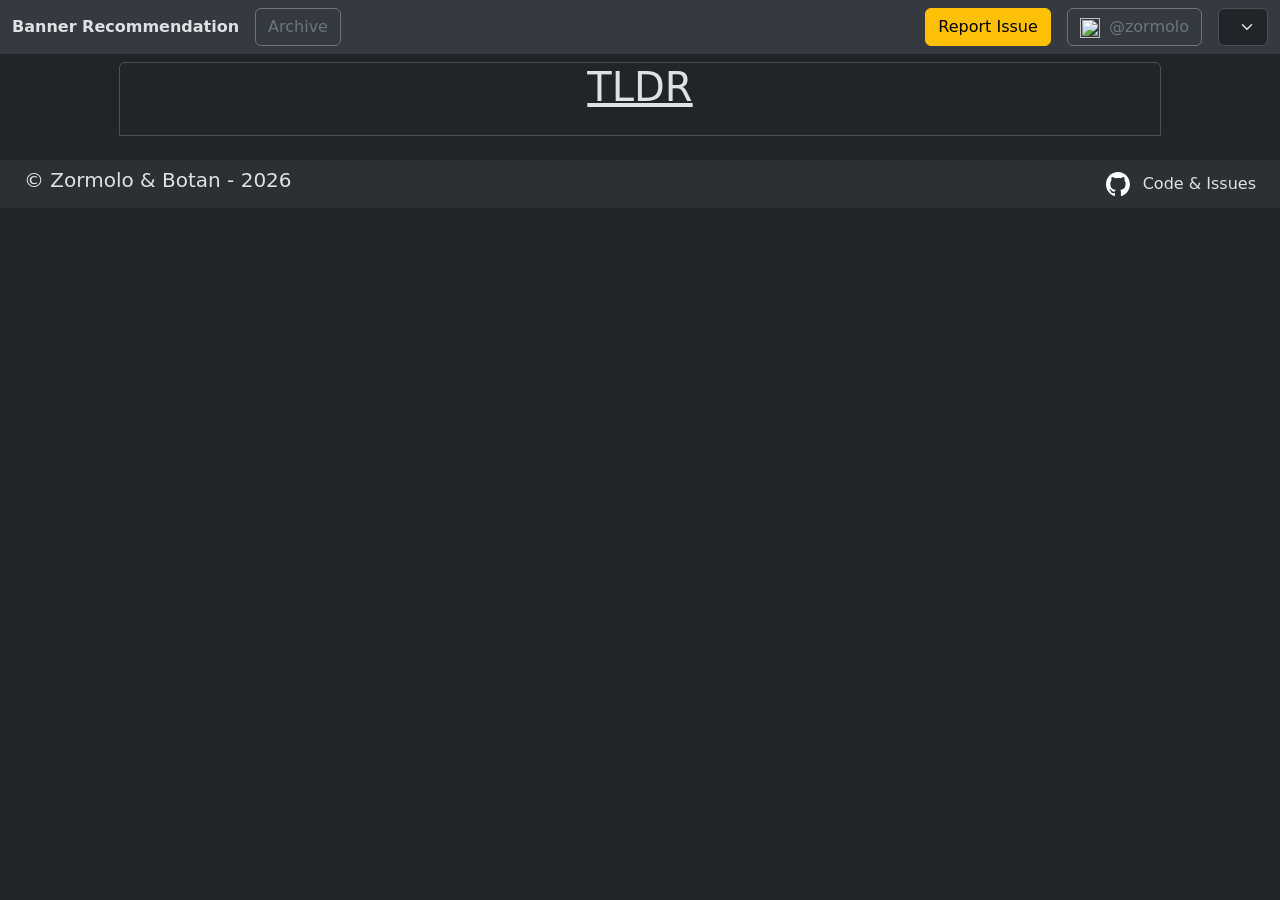
==== index.html @ 5e37e326 "added highlighted pullprio" ====
<!DOCTYPE html>
<html lang="en" data-bs-theme="dark">
<head>
  <meta charset="UTF-8">
  <meta name="viewport" content="width=device-width, initial-scale=1.0">
  <meta name="description" content="A Site about Banner Recommendations for the Game: Brown Dust 2. Made by Zormolo & Botan">

  <link rel="icon" type="image/x-icon" href="./public/images/favicon/favicon.ico">
  <link rel="icon" type="image/png" sizes="16x16" href="./public/images/favicon/favicon-16x16.png">
  <link rel="icon" type="image/png" sizes="32x32" href="./public/images/favicon/favicon-32x32.png">
  <link rel="apple-touch-icon" sizes="180x180" href="./public/images/favicon/apple-touch-icon.png">
  <link rel="icon" type="image/png" sizes="192x192" href="./public/images/favicon/android-chrome-192x192.png">
  <link rel="icon" type="image/png" sizes="512x512" href="./public/images/favicon/android-chrome-512x512.png">

  <meta name="google-site-verification" content="iyQmtyQWnobFeqFgzh3pwhKETdWEKxUW23xHzJHVGwA" />
  <meta name="robots" content="index, follow">
  <meta name="googlebot" content="index, follow">

  <link rel="preload" href="./public/json/data.json" crossorigin="anonymous" as="fetch">
  <link rel="preload" href="./public/json/utils.json" crossorigin="anonymous" as="fetch">
  <link rel="preload" href="./public/js/generateSite.js" crossorigin="anonymous" as="script">
  <link rel="preload" href="https://cdn.jsdelivr.net/npm/bootstrap@5.3.8/dist/css/bootstrap.min.css" integrity="sha384-sRIl4kxILFvY47J16cr9ZwB07vP4J8+LH7qKQnuqkuIAvNWLzeN8tE5YBujZqJLB" crossorigin="anonymous" as="style">
  <link rel="preload" href="./public/css/custom.css" crossorigin="anonymous" as="style">
  <link rel="preload" href="https://cdn.jsdelivr.net/npm/bootstrap@5.3.8/dist/js/bootstrap.bundle.min.js" integrity="sha384-FKyoEForCGlyvwx9Hj09JcYn3nv7wiPVlz7YYwJrWVcXK/BmnVDxM+D2scQbITxI" crossorigin="anonymous" as="script">

  <link rel="stylesheet" href="https://cdn.jsdelivr.net/npm/bootstrap@5.3.8/dist/css/bootstrap.min.css" integrity="sha384-sRIl4kxILFvY47J16cr9ZwB07vP4J8+LH7qKQnuqkuIAvNWLzeN8tE5YBujZqJLB" crossorigin="anonymous">
  <link rel="stylesheet" href="./public/css/custom.css" crossorigin="anonymous">
  <title>Brown Dust 2 - Banner Recommendation</title>
</head>
<body class="container-fluid">
  <header class="row">
    <nav class="navbar bg-body-secondary">
      <div class="container-fluid">

        <div class="d-flex flex-row align-items-center">
          <div class="pe-3 text-blue"><b>Banner Recommendation</b></div>
          <div> <a class="btn btn-outline-secondary" href="/BD2-Banner-Recommendation/archive.html">Archive</a></div>
        </div>

        <ul class="navbar-nav flex-row gap-3">
          <li class="nav-item">
            <a class="btn btn-warning" href="https://github.com/Zormolo/BD2-Banner-Recommendation/issues/new" target="_blank">Report Issue</a>
          </li>
          <li class="nav-item d-flex align-items-center">
            <a class="btn btn-outline-secondary">
              <span class="pe-1">
                <img src="./public/images/discord.svg" width="20px" height="20px" alt="">
              </span>
              @zormolo
            </a
>         </li>
          <li class="nav-item">
            <select data-shortcut-container class="form-select text-truncate"></select>
          </li>
        </ul>

      </div>
    </nav>
  </header>
  <main class="row">
    <div id="main-container" class="container-fluid pt-2">
      <div class="row pb-3">
        <div class="col-12 col-md-11 col-xl-10 mx-auto">
          <section class="container-fluid pb-2 border rounded-top">

            <div class="row">
              <div class="col-2 d-flex justify-content-center mx-0 flex-grow-1">
                <h1><u>TLDR</u></h1>
              </div>
            </div>

            <div class="row">
              <div data-tldr class="col-12 pb-2 d-flex flex-wrap justify-content-center arrowHide"></div>
            </div>

          </section>
        </div>
      </div>

      <template id="charBannerCard">
        <section data-char-banner-card class="row pt-2">
          <div class="col-11 mx-auto bg-body-tertiary rounded">
            <div class="row h-100 py-2">

              <div class="col-12 col-md-4 col-xl-2 pe-2 borderless border-end">
                <div class="w-100 h-100 d-flex justify-content-center">
                  <picture class="my-auto">
                    <source data-costume-image-avif class="costumeSize" type="image/avif" />
                    <img data-costume-image class="costumeSize" loading="lazy">
                  </picture>
                </div>
              </div>

              <div class="col d-flex flex-column">
                <div class="row border-bottom mx-1 pb-2 pt-4 pt-md-0  border-2">
                  <div data-banner-name class="col d-flex justify-content-center">
                  </div>
                </div>

                <div class="row pt-2">
                  <div class="col">
                    <div class="container-fluid">
                      <ul class="nav nav-pills gap-1" role="tablist">
                        <li class="nav-item">
                          <button class="nav-link active" data-basic-tab data-bs-toggle="tab" data-bs-target="#basic" type="button" role="tab">Basic Info</button>
                        </li>
                        <li class="nav-item">
                          <button class="nav-link" data-pac-tab data-bs-toggle="tab" data-bs-target="#pac" type="button" role="tab">Pros & Cons</button>
                        </li>
                        <li class="nav-item">
                          <button class="nav-link" data-mode-tab data-bs-toggle="tab" data-bs-target="#mode" type="button" role="tab">Mode Rating</button>
                        </li>
                      </ul>
                    </div>
                  </div>
                </div>

                <div class="tab-content d-flex flex-grow-1">
                  <div class="container-fluid tab-pane fade show active" id="basic" role="tabpanel">
                    <div class="row h-100">

                      <div class="col-12 col-xl-4 col-xxl-4 pe-0 pt-3 pb-2 py-xl-0 d-flex align-items-center">
                        <div class="w-100">
                          <ul class="list-unstyled">
                            <li><span data-role><b>Role - </b></span></li>
                            <li><span><b>Element - </b><img data-property loading="lazy" width="32px" height="32px"></span></li>
                            <li><span data-dmg-type><b class="text-light">Damage Type - </b></span></li>
                            <br>
                            <li data-banner-periode></li>
                            <li data-banner-time-left></li>
                          </ul>
                        </div>
                      </div>

                      <div class="col-12 col-xl-8 col-xxl-4 d-flex align-items-center">
                        <div class="container-fluid">
                          <div class="row pb-3">
                            <div class="col">
                              <h2>Breakpoints:</h2>
                            </div>
                          </div>
                          <div class="row w-100">
                            <div class="col">
                              <ul data-breakpoints class="list-group list-group-flush p-2 border border-3 rounded"></ul>
                            </div>
                          </div>
                        </div>

                      </div>

                      <div class="col-12 col-xl-12 col-xxl-4 pt-3 pt-xxl-0 d-flex align-items-center">
                        <div class="container-fluid">
                          <div class="row pb-3">
                            <div class="col">
                              <h2>Should you pull on this banner?</h2>
                            </div>
                          </div>
                          <div class="row">
                            <div class="col">
                              <p data-pull-rec></p>
                            </div>
                          </div>
                        </div>
                      </div>

                    </div>
                  </div>

                  <div class="container-fluid tab-pane fade" id="pac" role="tabpanel">
                    <div class="row h-100">

                      <div class="col-6 d-flex flex-column border-end border-2">
                        <div class="row pt-2">
                          <h3 class="text-success">Pros</h3>
                        </div>
                        <div class="row flex-grow-1">
                          <div class="col">
                            <ul data-pros class="list-group"></ul>
                          </div>
                        </div>
                      </div>

                      <div class="col-6 d-flex flex-column">
                        <div class="row pt-2">
                          <h3 class="text-danger">Cons</h3>
                        </div>
                        <div class="row flex-grow-1">
                          <div class="col">
                            <ul data-cons class="list-group"></ul>
                          </div>
                        </div>

                      </div>

                    </div>
                  </div>

                  <div class="container-fluid tab-pane fade" id="mode" role="tabpanel">
                    <div class="row h-100">
                      <div class="col pt-4">
                        <div class="container-fluid py-2 text-center">

                          <div class="row pb-2 border-bottom border-3">
                            <div class="col-4"><b>Fiend Hunter [FH]</b></div>
                            <div class="col-4"><b>Guild Raid [GR]</b></div>
                            <div class="col-4"><b>Last Night [LN]</b></div>
                          </div>
                          <div class="row pb-3">
                            <div data-fh class="col-4"></div>
                            <div data-gr class="col-4"></div>
                            <div data-ln class="col-4"></div>
                          </div>
                          <div class="row py-2 border-bottom border-3">
                            <div class="col-4"><b>Tower of Salvation [TOS]</b></div>
                            <div class="col-4"><b>Mirror War [MW]</b></div>
                            <div class="col-4"><b>Golden Colloseum [GC]</b></div>
                          </div>
                          <div class="row pb-3">
                            <div data-tos class="col-4"></div>
                            <div data-mw class="col-4"></div>
                            <div data-gc class="col-4"></div>
                          </div>
                          <div class="row pb-2 border-bottom border-3 justify-content-center">
                            <div class="col-6"><b>General / Event Challanges</b></div>
                          </div>
                          <div class="row justify-content-center">
                            <div data-gen class="col-6"></div>
                          </div>

                        </div>
                      </div>
                    </div>
                  </div>
                </div>

              </div>

            </div>
          </div>
        </section>
      </template>
    </div>
  </main>

  <footer class="row bg-body-tertiary">
    <div class="container-fluid">
      <nav class="navbar">
        <div class="container-fluid">
          <h5>&copy; Zormolo & Botan - <script>document.write( new Date().getFullYear() )</script></h3>
          <a href="https://github.com/Zormolo/BD2-Banner-Recommendation" class="nav-link">
            <img src="./public/images/github-mark-white.svg" width="24px" height="24px" alt="">
            <span class="ps-2">Code & Issues</span>
          </a>
        </div>
      </nav>
    </div>
  </footer>

  <script src="./public/js/generateSite.js" crossorigin="anonymous"></script>
  <script src="https://cdn.jsdelivr.net/npm/bootstrap@5.3.8/dist/js/bootstrap.bundle.min.js" integrity="sha384-FKyoEForCGlyvwx9Hj09JcYn3nv7wiPVlz7YYwJrWVcXK/BmnVDxM+D2scQbITxI" crossorigin="anonymous"></script>
</body>
</html>
---- public/css/custom.css ----
.costumeSize {
  max-height: 400px;
  max-width: 100%;
}

#main-container:last-child {
  padding-bottom: 0.5rem;
}

header {
  position: sticky;
  top: 0;
  z-index: 100;
}

.arrowHide > div:last-child > span {
  display: none;
}

section {
  scroll-margin-top: 3rem;
}

.nav-pills .nav-link {
  color: var(--text-color);
  border: 1px solid var(--bs-gray);
}

.nav-pills .nav-link.active, .nav-pills .nav-link.active:hover {
  background: var(--bs-dark-bg-subtle);
  cursor: default;
}

.nav-link:hover {
  background-color: var(--bs-dark);
}

.navbar select {
  cursor: pointer;
}

.navbar select:focus {
  box-shadow: none;
}

.text-magic {
  color: #c994fd;
}

.text-physical {
  color: #dcc27a;
}

.text-ur {
  background: linear-gradient( 165deg,#FF55FF 0%, #B660FC 25%, #85E1FE 50%, #66F4A3 75%, #FFFF66 95% );
  background-clip: text;
  color: transparent;
}

.text-sr {
  background: linear-gradient( 180deg,#F3B7FE 0%, #CDACFF 25%, #C184FE 70% );
  background-clip: text;
  color: transparent;
}

.text-r {
  background: linear-gradient( 180deg,#73B8FE 50%, #5F9EFE 70% );
  background-clip: text;
  color: transparent;
}

.text-n {
  background: linear-gradient( 180deg,#CECECE 50%, #A3A3A3 70% );
  background-clip: text;
  color: transparent;
}

@media (max-width: 768px) {
  .borderless {
    border-width: 0 !important;
  }
}

@media (max-width: 576px) {
  .navbar select {
    max-width: 16rem;
  }
}

@media (max-width: 490px) {
  .navbar select {
    max-width: 13rem;
  }
}

@media (max-width: 440px) {
  .navbar select {
    max-width: 11rem;
  }
}

@media (max-width: 405px) {
  .navbar select {
    max-width: 9rem;
  }
}
---- public/css/custom.css ----
.costumeSize {
  max-height: 400px;
  max-width: 100%;
}

#main-container:last-child {
  padding-bottom: 0.5rem;
}

header {
  position: sticky;
  top: 0;
  z-index: 100;
}

.arrowHide > div:last-child > span {
  display: none;
}

section {
  scroll-margin-top: 3rem;
}

.nav-pills .nav-link {
  color: var(--text-color);
  border: 1px solid var(--bs-gray);
}

.nav-pills .nav-link.active, .nav-pills .nav-link.active:hover {
  background: var(--bs-dark-bg-subtle);
  cursor: default;
}

.nav-link:hover {
  background-color: var(--bs-dark);
}

.navbar select {
  cursor: pointer;
}

.navbar select:focus {
  box-shadow: none;
}

.text-magic {
  color: #c994fd;
}

.text-physical {
  color: #dcc27a;
}

.text-ur {
  background: linear-gradient( 165deg,#FF55FF 0%, #B660FC 25%, #85E1FE 50%, #66F4A3 75%, #FFFF66 95% );
  background-clip: text;
  color: transparent;
}

.text-sr {
  background: linear-gradient( 180deg,#F3B7FE 0%, #CDACFF 25%, #C184FE 70% );
  background-clip: text;
  color: transparent;
}

.text-r {
  background: linear-gradient( 180deg,#73B8FE 50%, #5F9EFE 70% );
  background-clip: text;
  color: transparent;
}

.text-n {
  background: linear-gradient( 180deg,#CECECE 50%, #A3A3A3 70% );
  background-clip: text;
  color: transparent;
}

@media (max-width: 768px) {
  .borderless {
    border-width: 0 !important;
  }
}

@media (max-width: 576px) {
  .navbar select {
    max-width: 16rem;
  }
}

@media (max-width: 490px) {
  .navbar select {
    max-width: 13rem;
  }
}

@media (max-width: 440px) {
  .navbar select {
    max-width: 11rem;
  }
}

@media (max-width: 405px) {
  .navbar select {
    max-width: 9rem;
  }
}
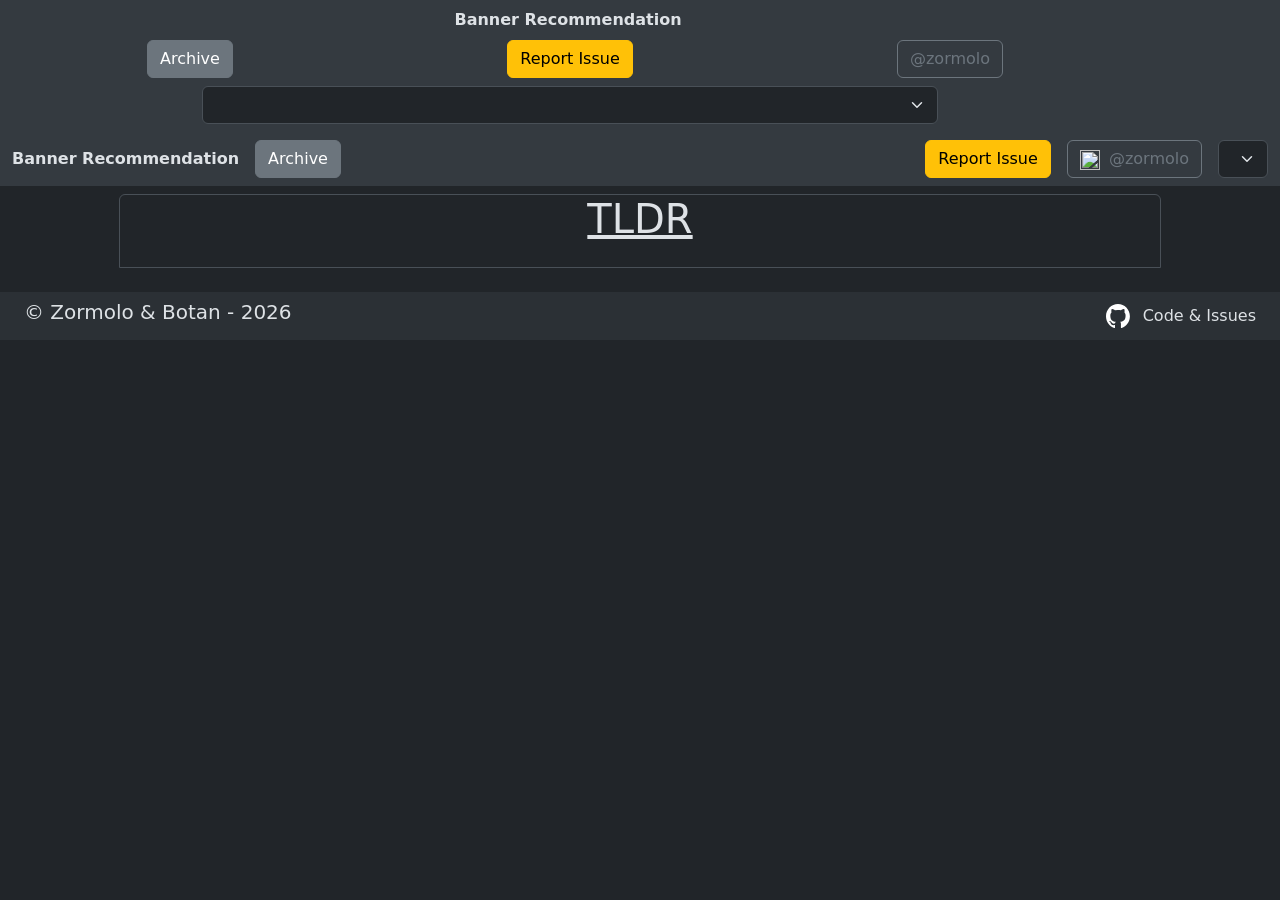
==== commit 7962ca21: "Standadized Roles, Added Badges for Displaying the roles on bannerCard / costumeCard" ====
--- a/index.html
+++ b/index.html
@@ -28,29 +28,54 @@
   <title>Brown Dust 2 - Banner Recommendation</title>
 </head>
 <body class="container-fluid">
-  <header class="row">
+  <header class="row small-header">
+    <nav class="col navbar bg-body-secondary">
+      <div class="container justify-content-center w-100 mx-0 px-0">
+        <div class="row w-100 text-center pb-2 mx-0" >
+          <div class="col pe-3"><b>Banner Recommendation</b></div>
+        </div>
+        <div class="row pb-2 w-100 mx-0">
+          <div class="col-4 text-center">
+            <a class="btn btn-secondary" href="/BD2-Banner-Recommendation/archive.html">Archive</a>
+          </div>
+          <div class="col-4 text-center">
+            <a class="btn btn-warning text-truncate" href="https://github.com/Zormolo/BD2-Banner-Recommendation/issues/new" target="_blank">Report Issue</a>
+          </div>
+          <div class="col-4 text-center">
+            <a class="btn btn-outline-secondary">@zormolo</a>
+          </div>
+        </div>
+        <div class="row w-100">
+          <div class="col col-sm-8 d-flex mx-auto justify-content-center">
+            <select data-shortcut-container-small class="form-select"></select>
+          </div>
+        </div>
+      </div>
+    </nav>
+  </header>
+  <header class="row big-header">
     <nav class="navbar bg-body-secondary">
       <div class="container-fluid">
 
         <div class="d-flex flex-row align-items-center">
           <div class="pe-3 text-blue"><b>Banner Recommendation</b></div>
-          <div> <a class="btn btn-outline-secondary" href="/BD2-Banner-Recommendation/archive.html">Archive</a></div>
+          <a class="btn btn-secondary" href="/BD2-Banner-Recommendation/archive.html">Archive</a>
         </div>
 
         <ul class="navbar-nav flex-row gap-3">
           <li class="nav-item">
-            <a class="btn btn-warning" href="https://github.com/Zormolo/BD2-Banner-Recommendation/issues/new" target="_blank">Report Issue</a>
+            <a class="btn btn-warning text-truncate" href="https://github.com/Zormolo/BD2-Banner-Recommendation/issues/new" target="_blank">Report Issue</a>
           </li>
           <li class="nav-item d-flex align-items-center">
             <a class="btn btn-outline-secondary">
-              <span class="pe-1">
-                <img src="./public/images/discord.svg" width="20px" height="20px" alt="">
+              <span class="pe-1 text-truncate">
+                <img class="d-none d-sm-inline" src="./public/images/discord.svg" width="20px" height="20px" alt="">
               </span>
               @zormolo
-            </a
->         </li>
+            </a>
+          </li>
           <li class="nav-item">
-            <select data-shortcut-container class="form-select text-truncate"></select>
+            <select data-shortcut-container-big class="form-select text-truncate"></select>
           </li>
         </ul>
 
@@ -122,7 +147,7 @@
                       <div class="col-12 col-xl-4 col-xxl-4 pe-0 pt-3 pb-2 py-xl-0 d-flex align-items-center">
                         <div class="w-100">
                           <ul class="list-unstyled">
-                            <li><span data-role><b>Role - </b></span></li>
+                            <li class="pb-1"><span data-role><b>Role - </b></span></li>
                             <li><span><b>Element - </b><img data-property loading="lazy" width="32px" height="32px"></span></li>
                             <li><span data-dmg-type><b class="text-light">Damage Type - </b></span></li>
                             <br>
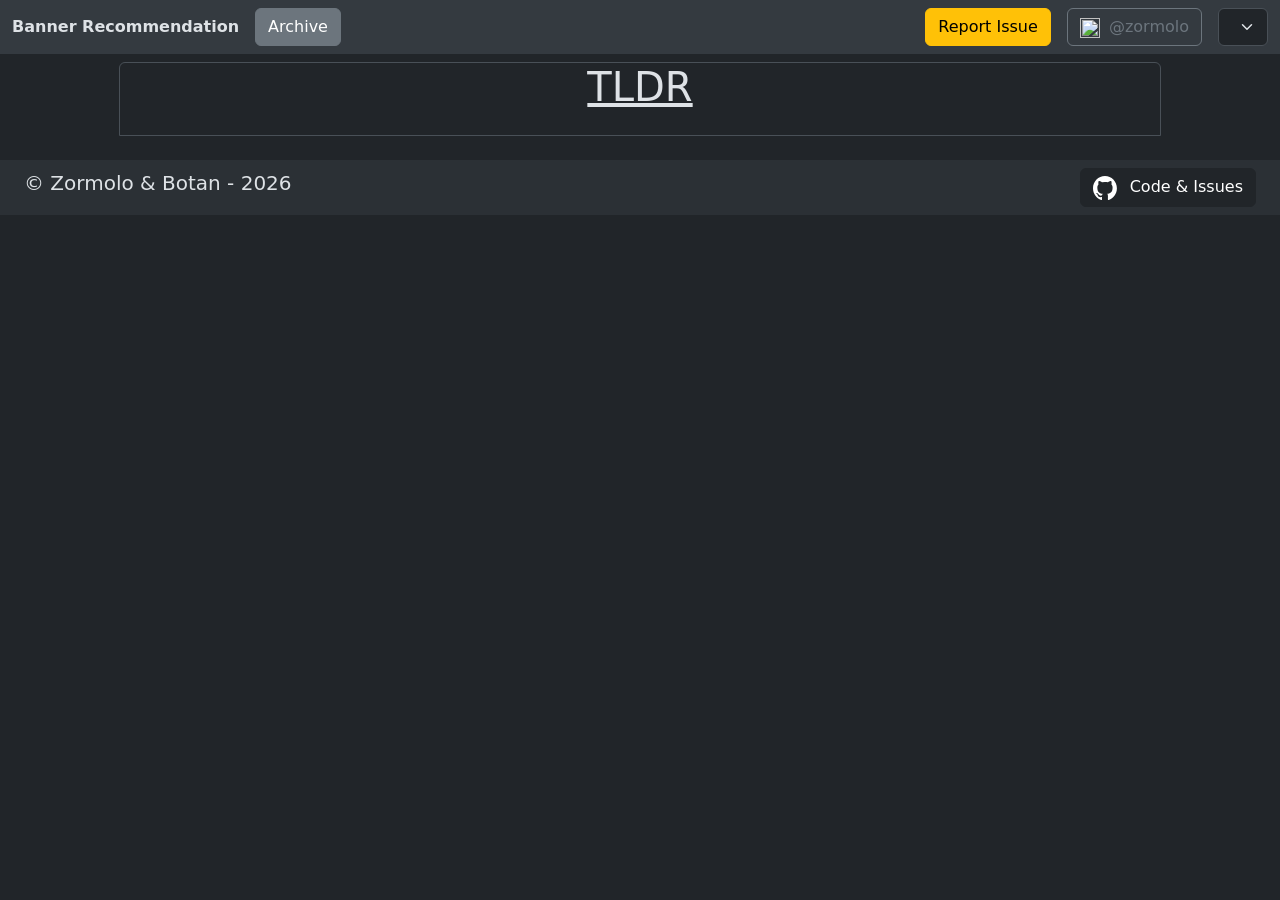
==== commit da8533ea: "fixed more css stuff on mobil shit" ====
--- a/index.html
+++ b/index.html
@@ -107,7 +107,7 @@
           <div class="col-11 mx-auto bg-body-tertiary rounded">
             <div class="row h-100 py-2">
 
-              <div class="col-12 col-md-4 col-xl-2 pe-2 borderless border-end">
+              <div class="col-12 col-md-4 col-xl-2 pe-2 border-end borderless">
                 <div class="w-100 h-100 d-flex justify-content-center">
                   <picture class="my-auto">
                     <source data-costume-image-avif class="costumeSize" type="image/avif" />
@@ -122,17 +122,17 @@
                   </div>
                 </div>
 
-                <div class="row pt-2">
+                <div class="row py-2">
                   <div class="col">
                     <div class="container-fluid">
                       <ul class="nav nav-pills gap-1" role="tablist">
-                        <li class="nav-item">
+                        <li class="nav-item tablist-entry">
                           <button class="nav-link active" data-basic-tab data-bs-toggle="tab" data-bs-target="#basic" type="button" role="tab">Basic Info</button>
                         </li>
-                        <li class="nav-item">
+                        <li class="nav-item tablist-entry">
                           <button class="nav-link" data-pac-tab data-bs-toggle="tab" data-bs-target="#pac" type="button" role="tab">Pros & Cons</button>
                         </li>
-                        <li class="nav-item">
+                        <li class="nav-item tablist-entry">
                           <button class="nav-link" data-mode-tab data-bs-toggle="tab" data-bs-target="#mode" type="button" role="tab">Mode Rating</button>
                         </li>
                       </ul>
@@ -149,7 +149,7 @@
                           <ul class="list-unstyled">
                             <li class="pb-1"><span data-role><b>Role - </b></span></li>
                             <li><span><b>Element - </b><img data-property loading="lazy" width="32px" height="32px"></span></li>
-                            <li><span data-dmg-type><b class="text-light">Damage Type - </b></span></li>
+                            <li><b data-dmg-type><span class="text-light">Damage Type - </span></b></li>
                             <br>
                             <li data-banner-periode></li>
                             <li data-banner-time-left></li>
@@ -272,7 +272,7 @@
       <nav class="navbar">
         <div class="container-fluid">
           <h5>&copy; Zormolo & Botan - <script>document.write( new Date().getFullYear() )</script></h3>
-          <a href="https://github.com/Zormolo/BD2-Banner-Recommendation" class="nav-link">
+          <a href="https://github.com/Zormolo/BD2-Banner-Recommendation" class="btn btn-dark">
             <img src="./public/images/github-mark-white.svg" width="24px" height="24px" alt="">
             <span class="ps-2">Code & Issues</span>
           </a>
--- a/public/css/custom.css
+++ b/public/css/custom.css
@@ -75,32 +75,63 @@
   color: transparent;
 }
 
-@media (max-width: 768px) {
-  .borderless {
-    border-width: 0 !important;
+.text-teal {
+  color: var( --bs-teal );
+}
+
+.small-header {
+    display: none;
+  }
+
+.big-header {
+  display: flex;
+}
+
+@media ( max-width: 414px ) {
+  .tablist-entry .nav-link {
+    padding-left: 0.25rem;
+    padding-right: 0.25rem;
   }
 }
 
-@media (max-width: 576px) {
-  .navbar select {
-    max-width: 16rem;
+@media ( min-width: 415px ) and ( max-width: 450px ) {
+  .tablist-entry {
+    padding-left: 0.25rem;
+    padding-right: 0.25rem;
+  }
+
+  .tablist-entry .nav-link {
+    padding-left: 0.5rem;
+    padding-right: 0.5rem;
   }
 }
 
-@media (max-width: 490px) {
-  .navbar select {
-    max-width: 13rem;
+@media (max-width: 767px) {
+  .border-end.borderless {
+    border-right-width: 0 !important;
   }
 }
 
-@media (max-width: 440px) {
-  .navbar select {
-    max-width: 11rem;
+@media (max-width: 768px) {
+  .small-header {
+    display: flex;
+  }
+
+  .small-header .container {
+    max-width: 768px;
+  }
+
+  .small-header .btn {
+    min-width: 6rem;
+  }
+
+  .big-header {
+    display: none;
   }
 }
 
-@media (max-width: 405px) {
+@media ( min-width: 769px ) and ( max-width: 900px ) {
   .navbar select {
-    max-width: 9rem;
+    max-width: 10rem;
   }
 }
--- a/public/css/custom.css
+++ b/public/css/custom.css
@@ -75,32 +75,63 @@
   color: transparent;
 }
 
-@media (max-width: 768px) {
-  .borderless {
-    border-width: 0 !important;
+.text-teal {
+  color: var( --bs-teal );
+}
+
+.small-header {
+    display: none;
+  }
+
+.big-header {
+  display: flex;
+}
+
+@media ( max-width: 414px ) {
+  .tablist-entry .nav-link {
+    padding-left: 0.25rem;
+    padding-right: 0.25rem;
   }
 }
 
-@media (max-width: 576px) {
-  .navbar select {
-    max-width: 16rem;
+@media ( min-width: 415px ) and ( max-width: 450px ) {
+  .tablist-entry {
+    padding-left: 0.25rem;
+    padding-right: 0.25rem;
+  }
+
+  .tablist-entry .nav-link {
+    padding-left: 0.5rem;
+    padding-right: 0.5rem;
   }
 }
 
-@media (max-width: 490px) {
-  .navbar select {
-    max-width: 13rem;
+@media (max-width: 767px) {
+  .border-end.borderless {
+    border-right-width: 0 !important;
   }
 }
 
-@media (max-width: 440px) {
-  .navbar select {
-    max-width: 11rem;
+@media (max-width: 768px) {
+  .small-header {
+    display: flex;
+  }
+
+  .small-header .container {
+    max-width: 768px;
+  }
+
+  .small-header .btn {
+    min-width: 6rem;
+  }
+
+  .big-header {
+    display: none;
   }
 }
 
-@media (max-width: 405px) {
+@media ( min-width: 769px ) and ( max-width: 900px ) {
   .navbar select {
-    max-width: 9rem;
+    max-width: 10rem;
   }
 }
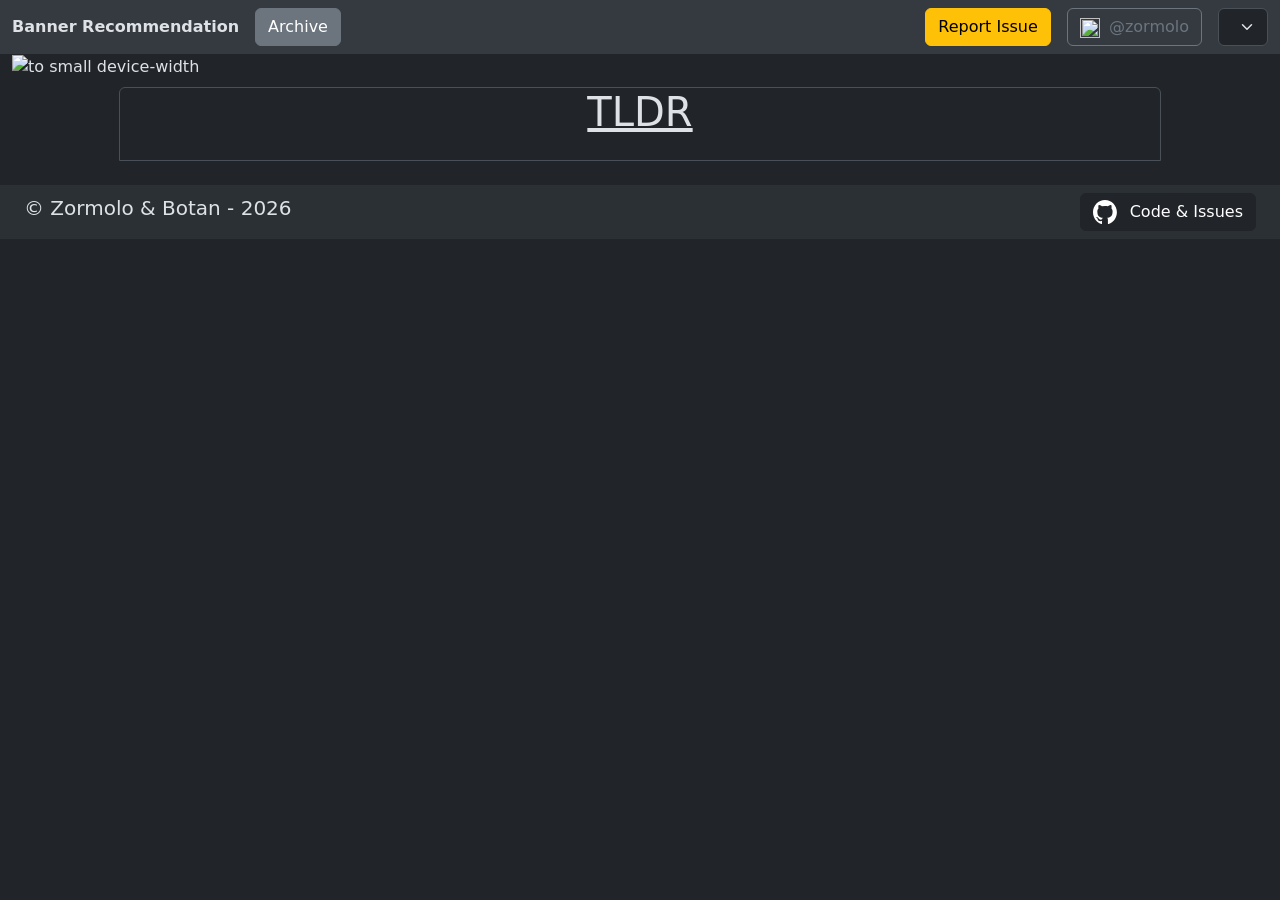
==== commit 9d947490: "adjusted colmuns on large devices for basic info tab" ====
--- a/index.html
+++ b/index.html
@@ -28,32 +28,29 @@
   <title>Brown Dust 2 - Banner Recommendation</title>
 </head>
 <body class="container-fluid">
-  <header class="row small-header">
+  <header class="row small-header sticky-header">
     <nav class="col navbar bg-body-secondary">
       <div class="container justify-content-center w-100 mx-0 px-0">
         <div class="row w-100 text-center pb-2 mx-0" >
           <div class="col pe-3"><b>Banner Recommendation</b></div>
         </div>
-        <div class="row pb-2 w-100 mx-0">
-          <div class="col-4 text-center">
-            <a class="btn btn-secondary" href="/BD2-Banner-Recommendation/archive.html">Archive</a>
+        <div class="row w-100 align-items-center">
+
+          <div class="col-auto">
+            <button type="button" class="btn btn-secondary py-0 px-1" data-bs-toggle="modal" data-bs-target="#burgerMenu">
+              <span>
+                <svg class="burger-icon"  xmlns="http://www.w3.org/2000/svg" viewBox="0 0 640 640"><!--!Font Awesome Free v7.2.0 by @fontawesome - https://fontawesome.com License - https://fontawesome.com/license/free Copyright 2026 Fonticons, Inc.--><path fill="currentColor" d="M96 160C96 142.3 110.3 128 128 128L512 128C529.7 128 544 142.3 544 160C544 177.7 529.7 192 512 192L128 192C110.3 192 96 177.7 96 160zM96 320C96 302.3 110.3 288 128 288L512 288C529.7 288 544 302.3 544 320C544 337.7 529.7 352 512 352L128 352C110.3 352 96 337.7 96 320zM544 480C544 497.7 529.7 512 512 512L128 512C110.3 512 96 497.7 96 480C96 462.3 110.3 448 128 448L512 448C529.7 448 544 462.3 544 480z"/></svg>
+              </span>
+            </button>
           </div>
-          <div class="col-4 text-center">
-            <a class="btn btn-warning text-truncate" href="https://github.com/Zormolo/BD2-Banner-Recommendation/issues/new" target="_blank">Report Issue</a>
-          </div>
-          <div class="col-4 text-center">
-            <a class="btn btn-outline-secondary">@zormolo</a>
-          </div>
-        </div>
-        <div class="row w-100">
-          <div class="col col-sm-8 d-flex mx-auto justify-content-center">
+          <div class="col-auto ms-auto">
             <select data-shortcut-container-small class="form-select"></select>
           </div>
         </div>
       </div>
     </nav>
   </header>
-  <header class="row big-header">
+  <header class="row big-header sticky-header">
     <nav class="navbar bg-body-secondary">
       <div class="container-fluid">
 
@@ -83,6 +80,13 @@
     </nav>
   </header>
   <main class="row">
+    <div class="to-small">
+      <picture>
+        <source class="costumeSize" type="image/avif" srcset="./public/images/avif/to-small.avif">
+        <img class="costumeSize" loading="lazy" src="./public/images/to-small.png" alt="to small device-width" title="to small device-width">
+      </picture>
+    </div>
+
     <div id="main-container" class="container-fluid pt-2">
       <div class="row pb-3">
         <div class="col-12 col-md-11 col-xl-10 mx-auto">
@@ -123,7 +127,7 @@
                 </div>
 
                 <div class="row py-2">
-                  <div class="col">
+                  <div class="col no-px">
                     <div class="container-fluid">
                       <ul class="nav nav-pills gap-1" role="tablist">
                         <li class="nav-item tablist-entry">
@@ -144,7 +148,7 @@
                   <div class="container-fluid tab-pane fade show active" id="basic" role="tabpanel">
                     <div class="row h-100">
 
-                      <div class="col-12 col-xl-4 col-xxl-4 pe-0 pt-3 pb-2 py-xl-0 d-flex align-items-center">
+                      <div class="col-12 col-xl-4 col-xxl-auto pe-0 pe-xxl-5 pt-3 pb-2 py-xl-0 d-flex align-items-center">
                         <div class="w-100">
                           <ul class="list-unstyled">
                             <li class="pb-1"><span data-role><b>Role - </b></span></li>
@@ -160,12 +164,12 @@
                       <div class="col-12 col-xl-8 col-xxl-4 d-flex align-items-center">
                         <div class="container-fluid">
                           <div class="row pb-3">
-                            <div class="col">
+                            <div class="col px-0">
                               <h2>Breakpoints:</h2>
                             </div>
                           </div>
                           <div class="row w-100">
-                            <div class="col">
+                            <div class="col px-0">
                               <ul data-breakpoints class="list-group list-group-flush p-2 border border-3 rounded"></ul>
                             </div>
                           </div>
@@ -173,15 +177,15 @@
 
                       </div>
 
-                      <div class="col-12 col-xl-12 col-xxl-4 pt-3 pt-xxl-0 d-flex align-items-center">
+                      <div class="col-12 col-xl-12 col-xxl pt-3 pt-xxl-0 d-flex align-items-center">
                         <div class="container-fluid">
                           <div class="row pb-3">
-                            <div class="col">
+                            <div class="col px-0">
                               <h2>Should you pull on this banner?</h2>
                             </div>
                           </div>
                           <div class="row">
-                            <div class="col">
+                            <div class="col px-0">
                               <p data-pull-rec></p>
                             </div>
                           </div>
@@ -246,7 +250,7 @@
                             <div data-gc class="col-4"></div>
                           </div>
                           <div class="row pb-2 border-bottom border-3 justify-content-center">
-                            <div class="col-6"><b>General / Event Challanges</b></div>
+                            <div class="col text-center"><b>General / Event Challanges</b></div>
                           </div>
                           <div class="row justify-content-center">
                             <div data-gen class="col-6"></div>
@@ -281,7 +285,45 @@
     </div>
   </footer>
 
+  <div class="modal fade" id="burgerMenu" tabindex="-1">
+    <div class="modal-dialog">
+      <div class="modal-content">
+        <div class="modal-header">
+          <button type="button" class="btn-close" data-bs-dismiss="modal"></button>
+        </div>
+        <div class="modal-body">
+
+          <div class="row header-btn-rotation align-items-center pb-2 w-100 mx-0">
+            <div class="col-8 col-sm-4 text-center">
+              <a class="btn btn-secondary w-100" href="/BD2-Banner-Recommendation/archive.html">Archive</a>
+            </div>
+            <div class="col-8 col-sm-4 text-center">
+              <a class="btn btn-warning w-100 text-truncate" href="https://github.com/Zormolo/BD2-Banner-Recommendation/issues/new" target="_blank">Report Issue</a>
+            </div>
+            <div class="col-8 col-sm-4 text-center">
+              <a class="btn btn-outline-secondary w-100 text-truncate" title="@zormolo">
+                <span class="pe-1 text-truncate">
+                  <img class="d-none d-sm-inline" src="./public/images/discord.svg" width="20px" height="20px" alt="">
+                </span>
+                @zormolo
+              </a>
+            </div>
+          </div>
+
+        </div>
+
+      </div>
+    </div>
+  </div>
+
   <script src="./public/js/generateSite.js" crossorigin="anonymous"></script>
   <script src="https://cdn.jsdelivr.net/npm/bootstrap@5.3.8/dist/js/bootstrap.bundle.min.js" integrity="sha384-FKyoEForCGlyvwx9Hj09JcYn3nv7wiPVlz7YYwJrWVcXK/BmnVDxM+D2scQbITxI" crossorigin="anonymous"></script>
+  <script>
+    document.getElementById('burgerMenu')
+  .addEventListener('shown.bs.modal', () => {
+    console.log('shown');
+    console.log(document.activeElement);
+  });
+  </script>
 </body>
 </html>
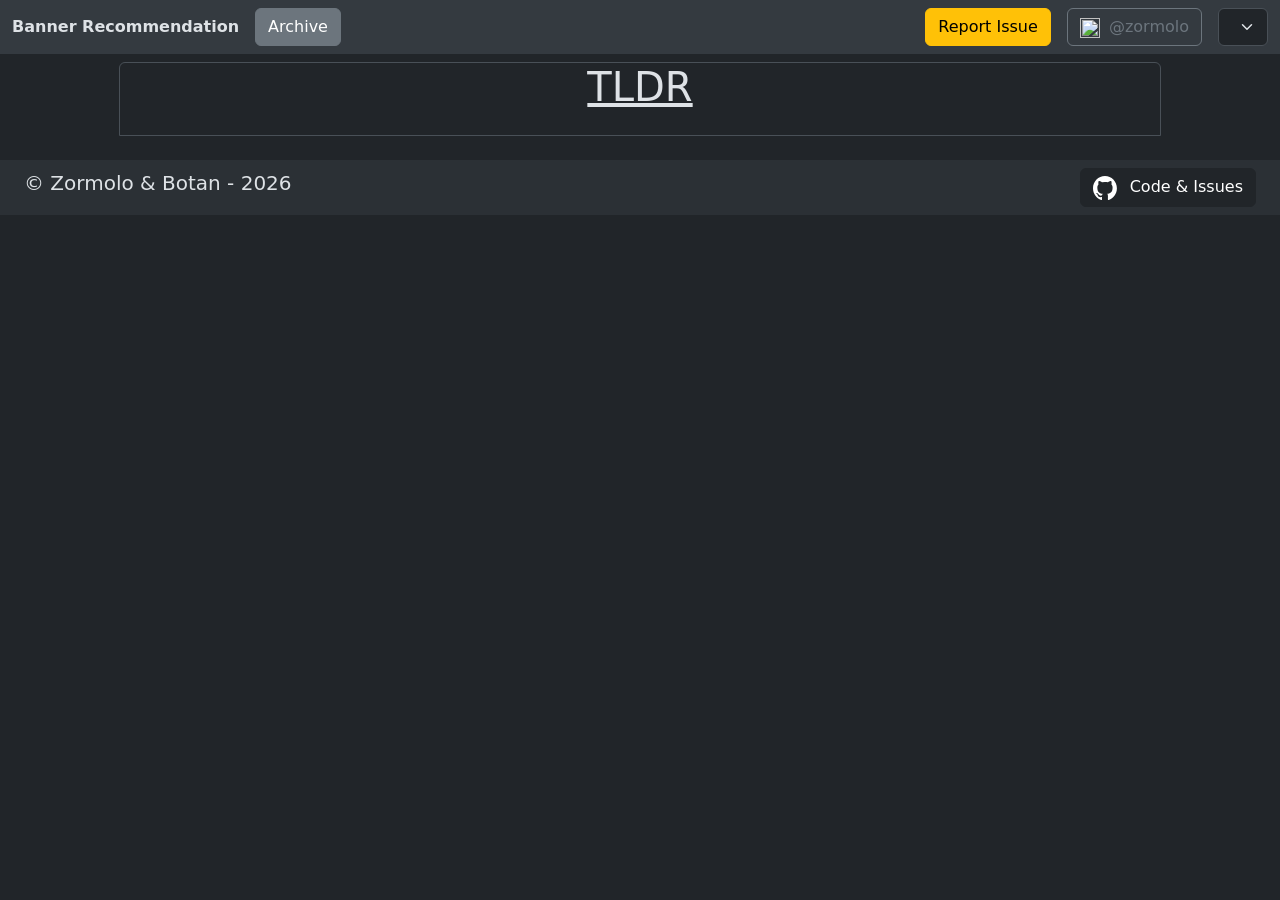
==== commit 04054db0: "standardized modeRatings in code, changed mode display for recs and archive" ====
--- a/index.html
+++ b/index.html
@@ -225,40 +225,50 @@
                   </div>
 
                   <div class="container-fluid tab-pane fade" id="mode" role="tabpanel">
-                    <div class="row h-100">
-                      <div class="col pt-4">
-                        <div class="container-fluid py-2 text-center">
-
-                          <div class="row pb-2 border-bottom border-3">
-                            <div class="col-4"><b>Fiend Hunter [FH]</b></div>
-                            <div class="col-4"><b>Guild Raid [GR]</b></div>
-                            <div class="col-4"><b>Last Night [LN]</b></div>
-                          </div>
-                          <div class="row pb-3">
-                            <div data-fh class="col-4"></div>
-                            <div data-gr class="col-4"></div>
-                            <div data-ln class="col-4"></div>
-                          </div>
-                          <div class="row py-2 border-bottom border-3">
-                            <div class="col-4"><b>Tower of Salvation [TOS]</b></div>
-                            <div class="col-4"><b>Mirror War [MW]</b></div>
-                            <div class="col-4"><b>Golden Colloseum [GC]</b></div>
-                          </div>
-                          <div class="row pb-3">
-                            <div data-tos class="col-4"></div>
-                            <div data-mw class="col-4"></div>
-                            <div data-gc class="col-4"></div>
-                          </div>
-                          <div class="row pb-2 border-bottom border-3 justify-content-center">
-                            <div class="col text-center"><b>General / Event Challanges</b></div>
-                          </div>
-                          <div class="row justify-content-center">
-                            <div data-gen class="col-6"></div>
-                          </div>
-
-                        </div>
+
+                    <div class="row w-100">
+                      <div class="col col-xl-8 mx-auto pt-4">
+                        <table class="table table-hover">
+                          <thead>
+                            <tr class="row border-3 border-top-0 border-start-0 border-end-0 text-center">
+                              <th class="col-6 border-3 border-top-0 border-start-0 border-bottom-0 pe-0">Mode</th>
+                              <th class="col-6 border-0">Rating</th>
+                            </tr>
+                          </thead>
+                          <tbody>
+                            <tr class="row border-1 border-top-0 border-start-0 border-end-0">
+                              <th class="col-6 border-3 border-top-0 border-start-0 border-bottom-0 pe-0">Fiend Hunter [FH]</th>
+                              <td data-fh class="col border-0"></td>
+                            </tr>
+                            <tr class="row border-1 border-top-0 border-start-0 border-end-0">
+                              <th class="col-6 border-3 border-top-0 border-start-0 border-bottom-0 pe-0">Guild Raid [GR]</th>
+                              <td data-gr class="col-6 border-0"></td>
+                            </tr>
+                            <tr class="row border-1 border-top-0 border-start-0 border-end-0">
+                              <th class="col-6 border-3 border-top-0 border-start-0 border-bottom-0 pe-0">Last Night [LN]</th>
+                              <td data-ln class="col-6 border-0"></td>
+                            </tr>
+                            <tr class="row border-1 border-top-0 border-start-0 border-end-0">
+                              <th class="col-6 border-3 border-top-0 border-start-0 border-bottom-0 pe-0">Tower of Salvation [TOS]</th>
+                              <td data-tos class="col-6 border-0"></td>
+                            </tr>
+                            <tr class="row border-1 border-top-0 border-start-0 border-end-0">
+                              <th class="col-6 border-3 border-top-0 border-start-0 border-bottom-0 pe-0">Mirror War [MW]</th>
+                              <td data-mw class="col-6 border-0"></td>
+                            </tr>
+                            <tr class="row border-1 border-top-0 border-start-0 border-end-0">
+                              <th class="col-6 border-3 border-top-0 border-start-0 border-bottom-0 pe-0">Golden Colloseum [GC]</th>
+                              <td data-gc class="col-6 border-0"></td>
+                            </tr>
+                            <tr class="row border-1 border-top-0 border-start-0 border-end-0">
+                              <th class="col-6 border-3 border-top-0 border-start-0 border-bottom-0 pe-0">General / Event Challanges</th>
+                              <td data-gen class="col-6 border-0"></td>
+                            </tr>
+                          </tbody>
+                        </table>
                       </div>
                     </div>
+
                   </div>
                 </div>
 
--- a/public/css/custom.css
+++ b/public/css/custom.css
@@ -3,11 +3,15 @@
   max-width: 100%;
 }
 
+#main-container {
+  display: none;
+}
+
 #main-container:last-child {
   padding-bottom: 0.5rem;
 }
 
-header {
+.sticky-header {
   position: sticky;
   top: 0;
   z-index: 100;
@@ -75,6 +79,26 @@
   color: transparent;
 }
 
+th {
+  border-color: var( --bs-table-border-color );
+}
+
+.bg-ur {
+  background: linear-gradient( 165deg,#FF55FF 0%, #B660FC 25%, #85E1FE 50%, #66F4A3 75%, #FFFF66 95% );
+}
+
+.bg-sr {
+  background: linear-gradient( 180deg,#F3B7FE 0%, #CDACFF 25%, #C184FE 70% );
+}
+
+.bg-r {
+  background: linear-gradient( 180deg,#73B8FE 50%, #5F9EFE 70% );
+}
+
+.bg-n {
+  background: linear-gradient( 180deg,#CECECE 50%, #A3A3A3 70% );
+}
+
 .text-teal {
   color: var( --bs-teal );
 }
@@ -85,6 +109,33 @@
 
 .big-header {
   display: flex;
+}
+
+.burger-icon {
+  width: 32px;
+}
+
+.ratingColorBox {
+  display: block;
+  width: 1rem;
+  height: 1rem;
+  margin-right: 0.25rem;
+}
+
+@media ( min-width: 350px ) {
+  #main-container {
+    display: inline;
+  }
+  .to-small {
+    display: none;
+  }
+}
+
+@media ( max-width: 370px ) {
+  .no-px {
+    padding-left: 0.25rem;
+    padding-right: 0;
+  }
 }
 
 @media ( max-width: 414px ) {
@@ -106,6 +157,24 @@
   }
 }
 
+@media ( max-width: 469px ) {
+  .header-btn-rotation {
+    flex-direction: column;
+    gap: 0.5rem;
+  }
+}
+
+@media ( min-width: 470px ) {
+  .header-btn-rotation {
+    flex-direction: row;
+  }
+
+  .header-btn-rotation .col-sm-4 {
+    flex: 0 0 auto;
+    width: 33.33333333%;
+  }
+}
+
 @media (max-width: 767px) {
   .border-end.borderless {
     border-right-width: 0 !important;
@@ -121,10 +190,6 @@
     max-width: 768px;
   }
 
-  .small-header .btn {
-    min-width: 6rem;
-  }
-
   .big-header {
     display: none;
   }
--- a/public/css/custom.css
+++ b/public/css/custom.css
@@ -3,11 +3,15 @@
   max-width: 100%;
 }
 
+#main-container {
+  display: none;
+}
+
 #main-container:last-child {
   padding-bottom: 0.5rem;
 }
 
-header {
+.sticky-header {
   position: sticky;
   top: 0;
   z-index: 100;
@@ -75,6 +79,26 @@
   color: transparent;
 }
 
+th {
+  border-color: var( --bs-table-border-color );
+}
+
+.bg-ur {
+  background: linear-gradient( 165deg,#FF55FF 0%, #B660FC 25%, #85E1FE 50%, #66F4A3 75%, #FFFF66 95% );
+}
+
+.bg-sr {
+  background: linear-gradient( 180deg,#F3B7FE 0%, #CDACFF 25%, #C184FE 70% );
+}
+
+.bg-r {
+  background: linear-gradient( 180deg,#73B8FE 50%, #5F9EFE 70% );
+}
+
+.bg-n {
+  background: linear-gradient( 180deg,#CECECE 50%, #A3A3A3 70% );
+}
+
 .text-teal {
   color: var( --bs-teal );
 }
@@ -85,6 +109,33 @@
 
 .big-header {
   display: flex;
+}
+
+.burger-icon {
+  width: 32px;
+}
+
+.ratingColorBox {
+  display: block;
+  width: 1rem;
+  height: 1rem;
+  margin-right: 0.25rem;
+}
+
+@media ( min-width: 350px ) {
+  #main-container {
+    display: inline;
+  }
+  .to-small {
+    display: none;
+  }
+}
+
+@media ( max-width: 370px ) {
+  .no-px {
+    padding-left: 0.25rem;
+    padding-right: 0;
+  }
 }
 
 @media ( max-width: 414px ) {
@@ -106,6 +157,24 @@
   }
 }
 
+@media ( max-width: 469px ) {
+  .header-btn-rotation {
+    flex-direction: column;
+    gap: 0.5rem;
+  }
+}
+
+@media ( min-width: 470px ) {
+  .header-btn-rotation {
+    flex-direction: row;
+  }
+
+  .header-btn-rotation .col-sm-4 {
+    flex: 0 0 auto;
+    width: 33.33333333%;
+  }
+}
+
 @media (max-width: 767px) {
   .border-end.borderless {
     border-right-width: 0 !important;
@@ -121,10 +190,6 @@
     max-width: 768px;
   }
 
-  .small-header .btn {
-    min-width: 6rem;
-  }
-
   .big-header {
     display: none;
   }
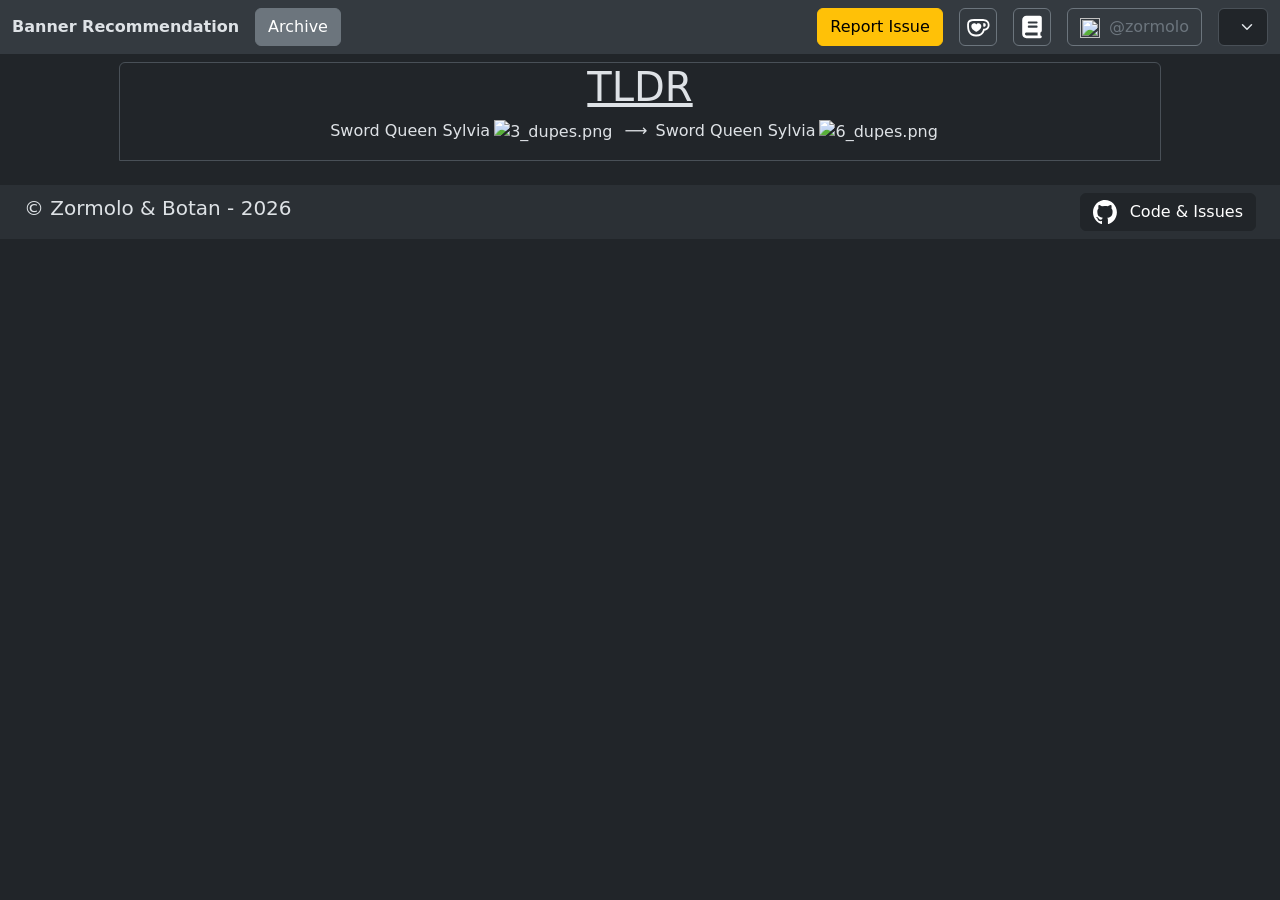
==== commit 82394917: "Botans Wiki and Zormolo Ko-Fi btn in nav added for banner recs" ====
--- a/index.html
+++ b/index.html
@@ -44,7 +44,7 @@
             </button>
           </div>
           <div class="col-auto ms-auto">
-            <select data-shortcut-container-small class="form-select"></select>
+            <select data-shortcut-container-small class="form-select text-truncate"></select>
           </div>
         </div>
       </div>
@@ -62,6 +62,16 @@
         <ul class="navbar-nav flex-row gap-3">
           <li class="nav-item">
             <a class="btn btn-warning text-truncate" href="https://github.com/Zormolo/BD2-Banner-Recommendation/issues/new" target="_blank">Report Issue</a>
+          </li>
+          <li class="nav-item">
+            <a class="btn btn-outline-secondary px-1 py-1" href="https://ko-fi.com/zormolo" title="Ko-Fi for Zormolo" target="_blank">
+              <img class="d-none d-sm-inline m-0" src="./public/images/ko-fi.svg" width="28px" height="28px" alt="">
+            </a>
+          </li>
+          <li class="nav-item">
+            <a class="btn btn-outline-secondary px-1 py-1" href="https://botan14xd.github.io/BD2-Overview/" title="Compendium by Botan" target="_blank">
+              <img class="d-none d-sm-inline m-0" src="./public/images/book.svg" width="28px" height="28px" alt="">
+            </a>
           </li>
           <li class="nav-item d-flex align-items-center">
             <a class="btn btn-outline-secondary">
@@ -109,7 +119,7 @@
       <template id="charBannerCard">
         <section data-char-banner-card class="row pt-2">
           <div class="col-11 mx-auto bg-body-tertiary rounded">
-            <div class="row h-100 py-2">
+            <div class="row py-2">
 
               <div class="col-12 col-md-4 col-xl-2 pe-2 border-end borderless">
                 <div class="w-100 h-100 d-flex justify-content-center">
@@ -121,8 +131,8 @@
               </div>
 
               <div class="col d-flex flex-column">
-                <div class="row border-bottom mx-1 pb-2 pt-4 pt-md-0  border-2">
-                  <div data-banner-name class="col d-flex justify-content-center">
+                <div class="row border-bottom mx-1 pb-2 pt-4 pt-md-0 border-2">
+                  <div data-banner-name class="col text-center">
                   </div>
                 </div>
 
@@ -161,14 +171,14 @@
                         </div>
                       </div>
 
-                      <div class="col-12 col-xl-8 col-xxl-4 d-flex align-items-center">
+                      <div class="col-12 col-xl-8 col-xxl-4 pb-2 pb-xl-0 d-flex align-items-center">
                         <div class="container-fluid">
-                          <div class="row pb-3">
+                          <div class="row pb-1">
                             <div class="col px-0">
                               <h2>Breakpoints:</h2>
                             </div>
                           </div>
-                          <div class="row w-100">
+                          <div class="row">
                             <div class="col px-0">
                               <ul data-breakpoints class="list-group list-group-flush p-2 border border-3 rounded"></ul>
                             </div>
@@ -179,7 +189,7 @@
 
                       <div class="col-12 col-xl-12 col-xxl pt-3 pt-xxl-0 d-flex align-items-center">
                         <div class="container-fluid">
-                          <div class="row pb-3">
+                          <div class="row pb-1">
                             <div class="col px-0">
                               <h2>Should you pull on this banner?</h2>
                             </div>
@@ -196,9 +206,9 @@
                   </div>
 
                   <div class="container-fluid tab-pane fade" id="pac" role="tabpanel">
-                    <div class="row h-100">
-
-                      <div class="col-6 d-flex flex-column border-end border-2">
+                    <div class="row h-100 pros-cons-flex-direction">
+
+                      <div class="col col-xl-6 d-flex flex-column pros-cons-splitter">
                         <div class="row pt-2">
                           <h3 class="text-success">Pros</h3>
                         </div>
@@ -209,7 +219,7 @@
                         </div>
                       </div>
 
-                      <div class="col-6 d-flex flex-column">
+                      <div class="col col-xl-6 d-flex flex-column">
                         <div class="row pt-2">
                           <h3 class="text-danger">Cons</h3>
                         </div>
@@ -224,7 +234,7 @@
                     </div>
                   </div>
 
-                  <div class="container-fluid tab-pane fade" id="mode" role="tabpanel">
+                  <div class="container-fluid tab-pane fade pe-0" id="mode" role="tabpanel">
 
                     <div class="row w-100">
                       <div class="col col-xl-8 mx-auto pt-4">
@@ -311,6 +321,22 @@
               <a class="btn btn-warning w-100 text-truncate" href="https://github.com/Zormolo/BD2-Banner-Recommendation/issues/new" target="_blank">Report Issue</a>
             </div>
             <div class="col-8 col-sm-4 text-center">
+              <a class="btn btn-outline-secondary w-100 text-truncate" href="https://ko-fi.com/zormolo" target="_blank">
+                <span class="pe-1 text-truncate">
+                  <img class="d-none d-sm-inline" src="./public/images/ko-fi.svg" width="20px" height="20px" title="for Zormolo">
+                </span>
+                Ko-fi
+              </a>
+            </div>
+            <div class="col-8 col-sm-4 modal-top-margin text-center">
+              <a class="btn btn-outline-secondary w-100 text-truncate" href="https://botan14xd.github.io/BD2-Overview/" target="_blank">
+                <span class="pe-1 text-truncate">
+                  <img class="d-none d-sm-inline" src="./public/images/book.svg" width="20px" height="20px" title="by Botan">
+                </span>
+                Compendium
+              </a>
+            </div>
+            <div class="col-8 col-sm-4 modal-top-margin text-center">
               <a class="btn btn-outline-secondary w-100 text-truncate" title="@zormolo">
                 <span class="pe-1 text-truncate">
                   <img class="d-none d-sm-inline" src="./public/images/discord.svg" width="20px" height="20px" alt="">
--- a/public/css/custom.css
+++ b/public/css/custom.css
@@ -122,6 +122,10 @@
   margin-right: 0.25rem;
 }
 
+.pros-cons-flex-direction {
+  flex-direction: column;
+}
+
 @media ( min-width: 350px ) {
   #main-container {
     display: inline;
@@ -181,13 +185,13 @@
   }
 }
 
-@media (max-width: 768px) {
+@media (max-width: 1000px) {
   .small-header {
     display: flex;
   }
 
   .small-header .container {
-    max-width: 768px;
+    max-width: 1000px;
   }
 
   .big-header {
@@ -195,8 +199,24 @@
   }
 }
 
-@media ( min-width: 769px ) and ( max-width: 900px ) {
+@media ( max-width: 400px ) {
   .navbar select {
-    max-width: 10rem;
-  }
-}+    max-width: 16rem;
+  }
+}
+
+@media ( min-width: 1200px ) {
+  .pros-cons-flex-direction {
+    flex-direction: row;
+  }
+  .pros-cons-splitter {
+    border-right: 3px solid var( --bs-border-color );
+  }
+}
+
+@media ( min-width: 470px )  and ( max-width: 1000px ) {
+  .modal-top-margin {
+    margin-top: 1rem;
+  }
+}
+
--- a/public/css/custom.css
+++ b/public/css/custom.css
@@ -122,6 +122,10 @@
   margin-right: 0.25rem;
 }
 
+.pros-cons-flex-direction {
+  flex-direction: column;
+}
+
 @media ( min-width: 350px ) {
   #main-container {
     display: inline;
@@ -181,13 +185,13 @@
   }
 }
 
-@media (max-width: 768px) {
+@media (max-width: 1000px) {
   .small-header {
     display: flex;
   }
 
   .small-header .container {
-    max-width: 768px;
+    max-width: 1000px;
   }
 
   .big-header {
@@ -195,8 +199,24 @@
   }
 }
 
-@media ( min-width: 769px ) and ( max-width: 900px ) {
+@media ( max-width: 400px ) {
   .navbar select {
-    max-width: 10rem;
-  }
-}+    max-width: 16rem;
+  }
+}
+
+@media ( min-width: 1200px ) {
+  .pros-cons-flex-direction {
+    flex-direction: row;
+  }
+  .pros-cons-splitter {
+    border-right: 3px solid var( --bs-border-color );
+  }
+}
+
+@media ( min-width: 470px )  and ( max-width: 1000px ) {
+  .modal-top-margin {
+    margin-top: 1rem;
+  }
+}
+
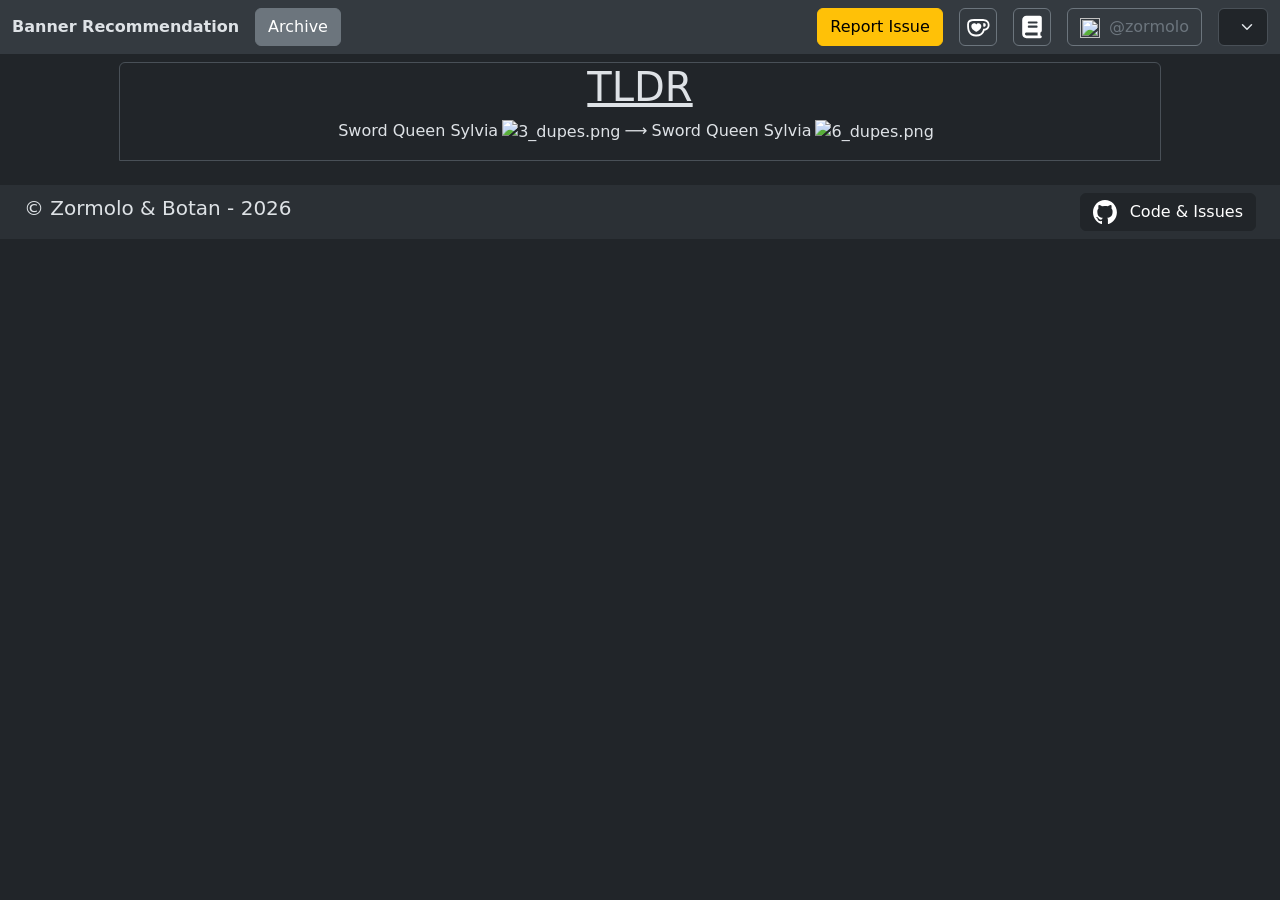
==== commit b35021af: "removed test code" ====
--- a/index.html
+++ b/index.html
@@ -354,12 +354,5 @@
 
   <script src="./public/js/generateSite.js" crossorigin="anonymous"></script>
   <script src="https://cdn.jsdelivr.net/npm/bootstrap@5.3.8/dist/js/bootstrap.bundle.min.js" integrity="sha384-FKyoEForCGlyvwx9Hj09JcYn3nv7wiPVlz7YYwJrWVcXK/BmnVDxM+D2scQbITxI" crossorigin="anonymous"></script>
-  <script>
-    document.getElementById('burgerMenu')
-  .addEventListener('shown.bs.modal', () => {
-    console.log('shown');
-    console.log(document.activeElement);
-  });
-  </script>
 </body>
 </html>
